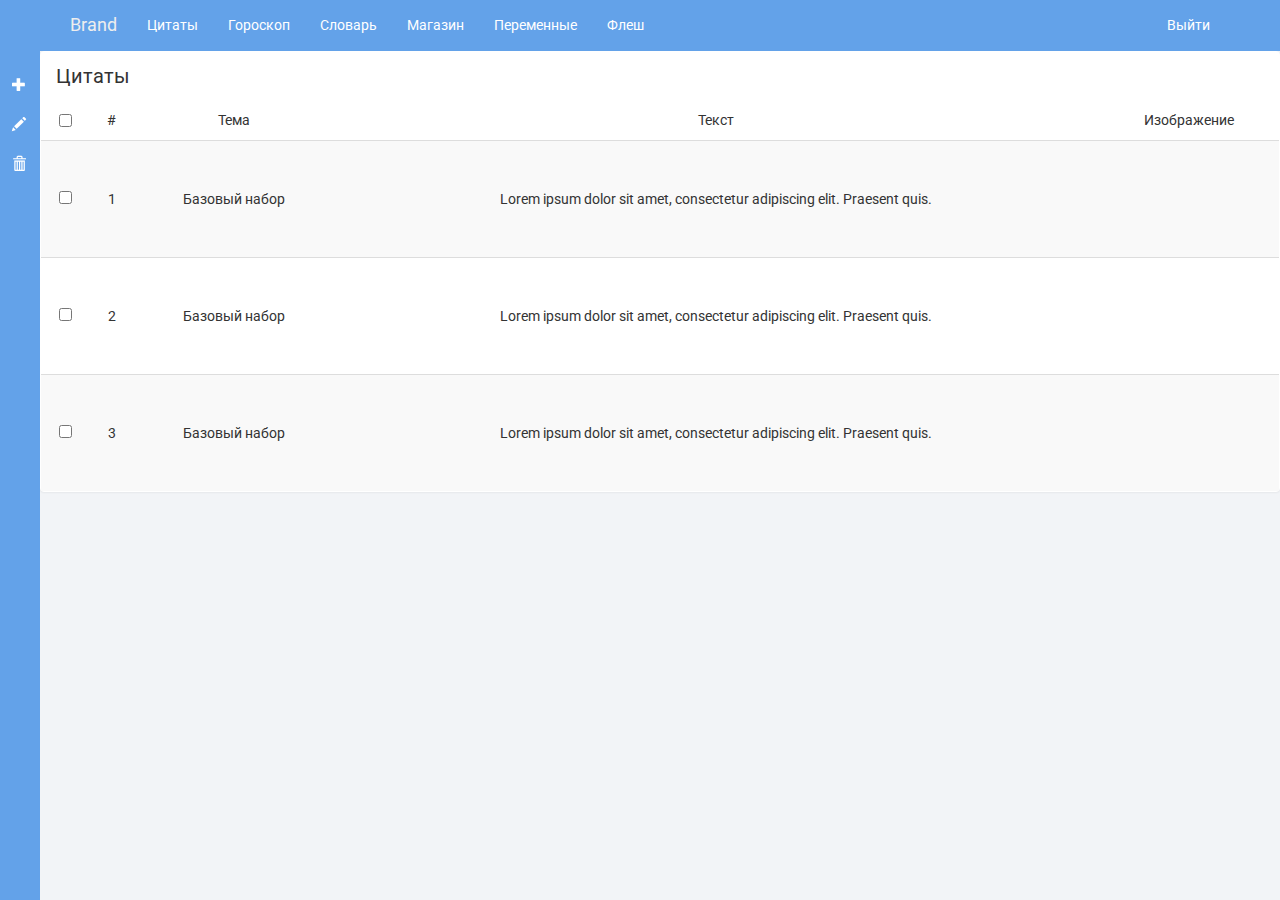
==== index.html @ ae29ab22 "Initial commit" ====
<!DOCTYPE html>
<head>
	<meta charset="UTF-8">
	<title>Административная панель</title>
	<link rel="stylesheet" href="static/css/bootstrap.min.css">
	<link rel="stylesheet" href="static/css/bootstrap-theme.min.css">
	<link rel="stylesheet" href="static/css/main.css">
	<link rel="stylesheet" href="static/css/fileinput.min.css">
	<link href="https://fonts.googleapis.com/css?family=Roboto" rel="stylesheet">
	<link href="https://fonts.googleapis.com/css?family=Roboto:400i" rel="stylesheet">
	<script type="text/javascript" src="http://ajax.googleapis.com/ajax/libs/jquery/1.9.1/jquery.min.js"></script>
	<script src="static/js/bootstrap.min.js"></script>
	<script src="static/js/npm.js"></script>
	<script src="static/js/fileinput.min.js"></script>
	<script src="static/js/locales/ru.js"></script>
	<script src="static/js/main.js"></script>
	<script>
		$(document).ready(function(){
			$('[data-toggle="tooltip"]').tooltip({
				trigger : 'hover'
			});
			$(".file").fileinput({
				language: "ru",
				uploadUrl: "/file-upload-batch/2",
				allowedFileExtensions: ["jpg", "png", "gif"],
				showCaption: false
			});
		});
	</script>
</head>
<nav class="navbar navbar-custom navbar-fixed-top">
	<div class="container">
		<div class="navbar-header">
			<button type="button" class="navbar-toggle collapsed" data-toggle="collapse" data-target="#bs-example-navbar-collapse-1" aria-expanded="false">
				<span class="sr-only">Toggle navigation</span>
				<span class="icon-bar"></span>
				<span class="icon-bar"></span>
				<span class="icon-bar"></span>
			</button>
			<a class="navbar-brand" href="#">Brand</a>
		</div>
		<ul class="nav navbar-nav">
			<li><a href="#">Цитаты</a></li>
			<li><a href="#">Гороскоп</a></li>
			<li><a href="#">Словарь</a></li>
			<li><a href="#">Магазин</a></li>
			<li><a href="#">Переменные</a></li>
			<li><a href="#">Флеш</a></li>
		</ul>
		<ul class="nav navbar-nav navbar-right">
			<li><a href="#">Выйти</a></li>
		</ul>
	</div>
</nav>
<body>
<div class="sidebar">
	<ul class="sidebar-nav">
		<li class="sidebar-brand">Toolbar</li>
		<li>
            <a onclick="open_add()" data-toggle="tooltip" data-placement="right" title="Добавить"><span class="glyphicon glyphicon-plus" aria-hidden="true"></span></a>
            <div id="add-controls" class="controls-group" hidden>
                <a class="sidebar-control accept" onclick="close_add()"><span class="glyphicon glyphicon-ok" aria-hidden="true"></span></a>
                <a class="sidebar-control decline" onclick="close_add()"><span class="glyphicon glyphicon-remove" aria-hidden="true"></span></a>
            </div>
        </li>
		<li>
            <a onclick="open_change()" data-toggle="tooltip" data-placement="right" title="Редактировать"><span class="glyphicon glyphicon-pencil" aria-hidden="true"></span></a>
            <div id="change-controls" class="controls-group" hidden>
                <a class="sidebar-control accept" onclick="accept_change()"><span class="glyphicon glyphicon-ok" aria-hidden="true"></span></a>
                <a class="sidebar-control decline" onclick="hide_all()"><span class="glyphicon glyphicon-remove" aria-hidden="true"></span></a>
            </div>
        </li>
		<li>
            <a onclick="open_remove()" data-toggle="tooltip" data-placement="right" title="Удалить"><span class="glyphicon glyphicon-trash" aria-hidden="true"></span></a>
            <div id="remove-controls" class="controls-group" hidden>
                <a class="sidebar-control accept" onclick="close_remove()"><span class="glyphicon glyphicon-ok" aria-hidden="true"></span></a>
                <a class="sidebar-control decline" onclick="close_remove()"><span class="glyphicon glyphicon-remove" aria-hidden="true"></span></a>
            </div>
        </li>
	</ul>
</div>
<div class="container body-container">
	<div class="row page-body">
		<div class="panel panel-custom">
			<div class="panel-heading">Цитаты</div>
			<table class="table table-striped">
				<thead>
                    <tr>
                        <td><input type="checkbox" onchange="trigger_checks(this)"></td>
                        <td>#</td>
                        <td>Тема</td>
                        <td>Текст</td>
                        <td>Изображение</td>
                    </tr>
				</thead>
				<tbody>
                    <tr>
                        <td><input type="checkbox" value="1"></td>
                        <td>1</td>
                        <td>Базовый набор</td>
                        <td>Lorem ipsum dolor sit amet, consectetur adipiscing elit. Praesent quis.</td>
                        <td><img src="https://dummyimage.com/160x100/000/fff.jpg" width="160" alt=""></td>
                    </tr>
                    <tr>
                        <td><input type="checkbox" value="2"></td>
                        <td>2</td>
                        <td>Базовый набор</td>
                        <td>Lorem ipsum dolor sit amet, consectetur adipiscing elit. Praesent quis.</td>
                        <td><img src="https://dummyimage.com/160x100/000/fff.jpg" width="160" alt=""></td>
                    </tr>
                    <tr>
                        <td><input type="checkbox" value="3"></td>
                        <td>3</td>
                        <td>Базовый набор</td>
                        <td>Lorem ipsum dolor sit amet, consectetur adipiscing elit. Praesent quis.</td>
                        <td><img src="https://dummyimage.com/160x100/000/fff.jpg" width="160" alt=""></td>
                    </tr>
                    <tr id="table-form" class="table-form" hidden>
                        <td></td>
                        <td></td>
                        <form>
                            <td>
                                <select class="form-control" id="add-topic">
                                    <option value="" disabled selected hidden>Набор</option>
                                    <option>1</option>
                                    <option>2</option>
                                    <option>3</option>
                                    <option>4</option>
                                </select>
                            </td>
                            <td><input id="add-text" class="form-control"></td>
                            <td>
                                <label class="btn btn-default btn-file">
                                    Обзор... <input type="file" onchange="$('#upload-file-info').html(this.files[0].name);">
                                </label>
                                <span class='label label-info' id="upload-file-info"></span>
                            </td>
                        </form>
                    </tr>
				</tbody>
			</table>
		</div>
	</div>
</div>

<div class="modal fade" tabindex="-1" role="dialog" id="Add">
	<div class="modal-dialog" role="document">
		<div class="modal-content">
			<div class="modal-header">
				<button type="button" class="close" data-dismiss="modal" aria-label="Close"><span aria-hidden="true">&times;</span></button>
				<h4 class="modal-title">Добавление цитаты</h4>
			</div>
			<div class="modal-body">
				<form>
					<div class="form-group">
						<label for="quote-text" class="control-label">Текст цитаты</label>
						<textarea class="form-control" id="quote-text"></textarea>
					</div>
					<div class="form-group">
						<label for="sel1">Пакет:</label>
						<select class="form-control" id="sel1">
							<option>1</option>
							<option>2</option>
							<option>3</option>
							<option>4</option>
						</select>
					</div>
					<div class="form-group">
						<label class="control-label">Изображение</label>
						<input id="file" type="file" class="file" data-show-preview="false">
					</div>
				</form>
			</div>
			<div class="modal-footer">
				<button type="button" class="btn btn-default" data-dismiss="modal">Закрыть</button>
				<button type="button" class="btn btn-primary">Отправить</button>
			</div>
		</div>
	</div>
</div>
<div class="modal fade" tabindex="-1" role="dialog" id="Change">
	<div class="modal-dialog modal-lg" role="document">
		<div class="modal-content">
			<div class="modal-header">
				<button type="button" class="close" data-dismiss="modal" aria-label="Close"><span aria-hidden="true">&times;</span></button>
				<h4 class="modal-title">Редактирование цитат</h4>
			</div>
			<div class="modal-body">
                <form class="form-inline">
                    <div class="form-group">
                        <select class="form-control" id="upgrade-topic">
                            <option>1</option>
                            <option>2</option>
                            <option>3</option>
                            <option>4</option>
                        </select>
                    </div>
                    <div class="form-group">
                        <textarea class="form-control" id="upgrade-quote-text"></textarea>
                    </div>
                    <div class="form-group">
                        <input id="upgrade-file" type="file" class="file form-control" data-show-preview="false">
                    </div>
                </form>
			</div>
			<div class="modal-footer">
				<button type="button" class="btn btn-default" data-dismiss="modal">Закрыть</button>
				<button type="button" class="btn btn-primary">Отправить</button>
			</div>
		</div>
	</div>
</div>
<div class="modal fade" tabindex="-1" role="dialog" id="Remove">
	<div class="modal-dialog" role="document">
		<div class="modal-content">
			<div class="modal-header">
				<button type="button" class="close" data-dismiss="modal" aria-label="Close"><span aria-hidden="true">&times;</span></button>
				<h4 class="modal-title">Добавление цитаты</h4>
			</div>
			<div class="modal-body">
				<form>
					<div class="form-group">
						<label for="recipient-name" class="control-label">Recipient:</label>
						<input type="text" class="form-control" id="recipient-name">
					</div>
					<div class="form-group">
						<label for="message-text" class="control-label">Message:</label>
						<textarea class="form-control" id="message-text"></textarea>
					</div>
				</form>
			</div>
			<div class="modal-footer">
				<button type="button" class="btn btn-default" data-dismiss="modal">Закрыть</button>
				<button type="button" class="btn btn-primary">Отправить</button>
			</div>
		</div>
	</div>
</div>

<div class="row">
	<div class="col-md-12">
		<div class="page-block table">
			<div class="col-md-12" hidden>
				<form class="form-inline" action="" method=POST>
					<div class="form-group">
						<label class="formlabel" for="language">Язык</label>
						<input type="text" class="input-s" id="language" name="name" placeholder="Язык">
					</div>
					<div class="form-group">
						<label class="formlabel" for="short_name">Сокращение</label>
						<input type="text" class="input-s" id="short_name" name="short_name" placeholder="Сокращение">
					</div>
					<div class="form-group">
						<button type="submit" class="btn form-btn">Добавить</button>
					</div>
				</form>
			</div>
			<div class="row">
				<div class="col-md-12">

				</div>
			</div>
		</div>
	</div>
</div>
</body>
---- static/css/main.css ----
/* Elements */
body {
  background-color: #F2F4F7;
  font-family: 'Roboto', sans-serif;
  margin: 0; }

textarea {
   resize: none;
}


/* My Classes */
.page-body {
  padding-top: 51px;}

.body-container {
    padding-left: 40px;
    width: auto;
    padding-right: 0px;
}

.selected {
    border-left: 2px solid green;
    border-right: 2px solid green;
}

/* Sidebar*/
.sidebar {
  position: absolute;
    background-color: #63a2e9;
    top: 0;
    width: 40px;
    height: 100%;
    margin: 0;
    padding: 0;
    position: fixed;
    list-style: none; }

.sidebar-nav {
    position: absolute;
    top: 0;
    width: 40px;
    margin: 0;
    padding: 0;
    list-style: none;
}

.sidebar-nav li {
    text-indent: 6px;
    line-height: 40px;
}

.sidebar-nav li a {
    display: block;
    text-decoration: none;
    color: #fff;
}

.sidebar-nav li a:hover {
    text-decoration: none;
    color: #fff;
    background: #3b6ea9;
}

.sidebar-nav li a:active,
.sidebar-nav li a:focus {
    text-decoration: none;
}

.sidebar-nav > .sidebar-brand {
    height: 65px;
    font-size: 18px;
    line-height: 60px;
}

.sidebar-nav > .sidebar-brand a {
    color: #999999;
}

.sidebar-nav > .sidebar-brand a:hover {
    color: #63a2e9;
    background: none;
}

.sidebar-control {
    position: absolute;
    margin-left: 0px;
    margin-top: -40px;
    height: 40px;
    width: 40px;
}

.sidebar-nav li > .controls-group > .accept:hover {
    background: rgba(76, 175, 80, 0.61);
}

.sidebar-nav li > .controls-group > .decline:hover {
    background: #b73228;
}

.accept {
    margin-left: 40px;
    background-color: rgba(76, 175, 80, 0.41);
}

.decline {
    background-color: #f44336;
}

/* Override Bootstrap */
.row{
    margin: 0px;
}
/* Custom Panel */
.panel-custom {
    border-color: #fff;
}

.panel-custom > .panel-heading {
    background-image: none;
    background-color: #fff;
    font-size: 20px;
}

.panel-custom table tbody td{
    text-align: center;
    min-height: 100px;
    line-height: 100px;
    min-width: 0px;
}

.panel-custom table tbody > .table-form td{
    min-height: 0px;
    line-height: 0px;
    min-width: 0px;
}

.panel-custom table thead td{
    text-align: center;
}

/* Custom navbar*/
.nav > li > a:focus, .nav > li > a:hover {
    background-color: #3b6ea9;
}
.navbar-custom {
    background-color: #63a2e9;
    color: #fff;
    border-radius: 0;
}

.navbar-brand, .navbar-nav>li > a {
    text-shadow: none;
}

.navbar-custom .navbar-nav > li > a {
    color: #fff;
}

.navbar-custom > .navbar-nav > li:hover{
    background-color: #63a2e9;
}

.navbar-custom .navbar-brand {
    color: #eeeeee;
}
---- static/css/fileinput.min.css ----
/*!
 * bootstrap-fileinput v4.3.6
 * http://plugins.krajee.com/file-input
 *
 * Author: Kartik Visweswaran
 * Copyright: 2014 - 2016, Kartik Visweswaran, Krajee.com
 *
 * Licensed under the BSD 3-Clause
 * https://github.com/kartik-v/bootstrap-fileinput/blob/master/LICENSE.md
 */.file-loading{top:0;right:0;width:25px;height:25px;font-size:999px;text-align:right;color:#fff;background:transparent url('../img/loading.gif') top left no-repeat;border:0}.file-object{margin:0 0 -5px 0;padding:0}.btn-file{position:relative;overflow:hidden}.btn-file input[type=file]{position:absolute;top:0;right:0;min-width:100%;min-height:100%;text-align:right;opacity:0;background:none repeat scroll 0 0 transparent;cursor:inherit;display:block}.file-caption-name{display:inline-block;overflow:hidden;height:20px;word-break:break-all}.input-group-lg .file-caption-name{height:25px}.file-zoom-dialog{text-align:left}.file-error-message{color:#a94442;background-color:#f2dede;margin:5px;border:1px solid #ebccd1;border-radius:4px;padding:15px}.file-error-message pre,.file-error-message ul{margin:0;text-align:left}.file-error-message pre{margin:5px 0}.file-caption-disabled{background-color:#eee;cursor:not-allowed;opacity:1}.file-preview{border-radius:5px;border:1px solid #ddd;padding:5px;width:100%;margin-bottom:5px}.file-preview-frame{position:relative;display:table;margin:8px;height:160px;border:1px solid #ddd;box-shadow:1px 1px 5px 0 #a2958a;padding:6px;float:left;text-align:center;vertical-align:middle}.file-preview-frame:not(.file-preview-error):hover{box-shadow:3px 3px 5px 0 #333}.file-preview-image{vertical-align:middle;image-orientation:from-image}.file-preview-text{display:block;color:#428bca;border:1px solid #ddd;font-family:Menlo,Monaco,Consolas,"Courier New",monospace;outline:0;padding:8px;resize:none}.file-preview-html{border:1px solid #ddd;padding:8px;overflow:auto}.file-zoom-dialog .file-preview-text{font-size:1.2em}.file-preview-other{left:0;top:0;right:0;bottom:0;margin:auto;text-align:center;vertical-align:middle;padding:10px}.file-preview-other:hover{opacity:.8}.file-actions,.file-other-error{text-align:left}.file-other-icon{font-size:4.8em}.file-zoom-dialog .file-other-icon{font-size:8em;font-size:55vmin}.file-input-new .file-preview,.file-input-new .close,.file-input-new .glyphicon-file,.file-input-new .fileinput-remove-button,.file-input-new .fileinput-upload-button,.file-input-ajax-new .fileinput-remove-button,.file-input-ajax-new .fileinput-upload-button{display:none}.file-caption-main{width:100%}.file-input-ajax-new .no-browse .input-group-btn,.file-input-new .no-browse .input-group-btn{display:none}.file-input-ajax-new .no-browse .form-control,.file-input-new .no-browse .form-control{border-top-right-radius:4px;border-bottom-right-radius:4px}.file-thumb-loading{background:transparent url('../img/loading.gif') no-repeat scroll center center content-box!important}.file-actions{margin-top:15px}.file-footer-buttons{float:right}.file-upload-indicator{display:inline;cursor:default;opacity:.8;width:60%}.file-upload-indicator:hover{font-weight:bold;opacity:1}.file-footer-caption{display:block;white-space:nowrap;overflow:hidden;text-overflow:ellipsis;width:160px;text-align:center;padding-top:4px;font-size:11px;color:#777;margin:5px auto}.file-preview-error{opacity:.65;box-shadow:none}.file-preview-frame:not(.file-preview-error) .file-footer-caption:hover{color:#000}.file-drop-zone{border:1px dashed #aaa;border-radius:4px;height:100%;text-align:center;vertical-align:middle;margin:12px 15px 12px 12px;padding:5px}.file-drop-zone-title{color:#aaa;font-size:1.6em;padding:85px 10px;cursor:default}.file-preview .clickable,.clickable .file-drop-zone-title{cursor:pointer}.file-drop-zone.clickable:hover{border:2px dashed #999}.file-drop-zone.clickable:focus{border:2px solid #5acde2}.file-drop-zone .file-preview-thumbnails{cursor:default}.file-highlighted{border:2px dashed #999!important;background-color:#f0f0f0}.file-uploading{background:url('../img/loading-sm.gif') no-repeat center bottom 10px;opacity:.65}.file-thumb-progress{height:10px}.file-thumb-progress .progress,.file-thumb-progress .progress-bar{height:10px;font-size:9px;line-height:10px}.file-thumbnail-footer{position:relative}.file-thumb-progress{position:absolute;top:35px;left:0;right:0}.file-zoom-fullscreen.modal{position:fixed;top:0;right:0;bottom:0;left:0}.file-zoom-fullscreen .modal-dialog{position:fixed;margin:0;width:100%;height:100%;padding:0}.file-zoom-fullscreen .modal-content{border-radius:0;box-shadow:none}.file-zoom-fullscreen .modal-body{overflow-y:auto}.file-zoom-dialog .modal-body{position:relative!important}.file-zoom-dialog .btn-navigate{position:absolute;padding:0;margin:0;background:transparent;text-decoration:none;outline:0;opacity:.7;top:45%;font-size:4em;color:#1c94c4}.file-zoom-dialog .floating-buttons{position:absolute;top:5px;right:10px}.floating-buttons,.floating-buttons .btn{z-index:3000}.file-zoom-dialog .kv-zoom-actions .btn,.floating-buttons .btn{margin-left:3px}.file-zoom-dialog .btn-navigate:not([disabled]):hover,.file-zoom-dialog .btn-navigate:not([disabled]):focus{outline:0;box-shadow:none;opacity:.5}.file-zoom-dialog .btn-navigate[disabled]{opacity:.3}.file-zoom-dialog .btn-prev{left:1px}.file-zoom-dialog .btn-next{right:1px}.file-drag-handle{display:inline;margin-right:2px;font-size:16px;cursor:move;cursor:-webkit-grabbing}.file-drag-handle:hover{opacity:.7}.file-zoom-content{height:480px;text-align:center}.file-preview-initial.sortable-chosen{background-color:#d9edf7}.file-preview-frame.sortable-ghost{background-color:#eee}.btn-file ::-ms-browse{width:100%;height:100%}
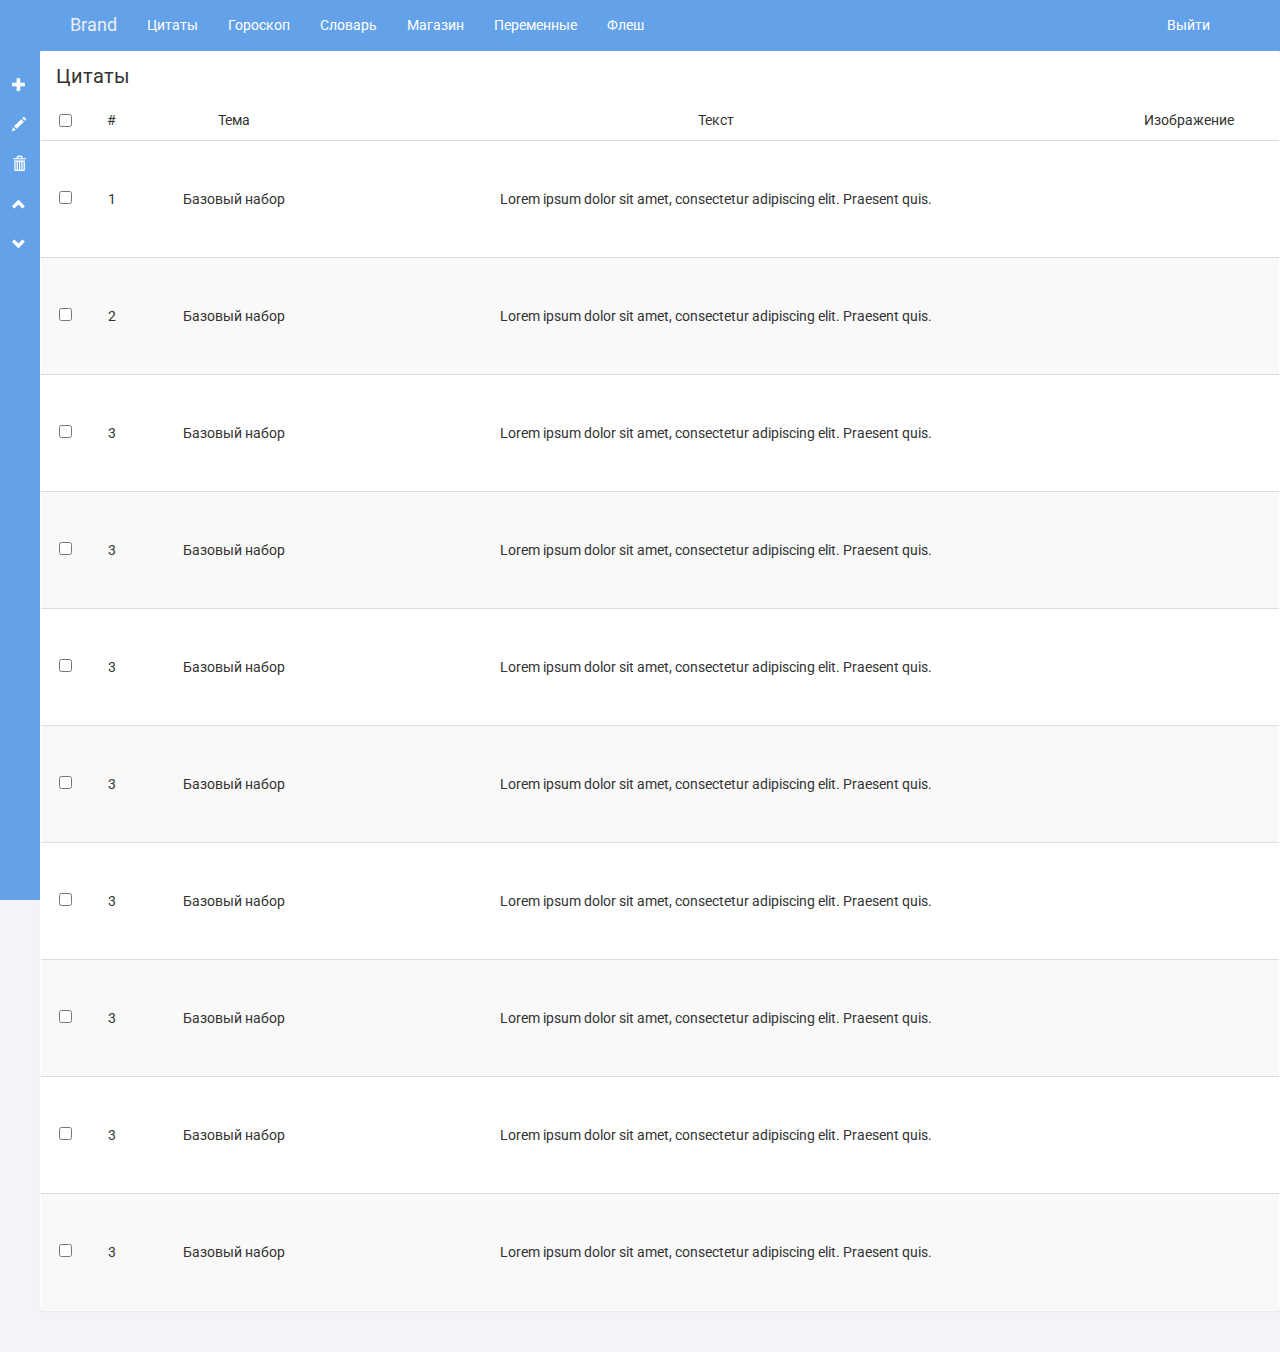
==== commit 6ea63a33: "123" ====
--- a/index.html
+++ b/index.html
@@ -1,20 +1,20 @@
 <!DOCTYPE html>
 <head>
-	<meta charset="UTF-8">
-	<title>Административная панель</title>
-	<link rel="stylesheet" href="static/css/bootstrap.min.css">
-	<link rel="stylesheet" href="static/css/bootstrap-theme.min.css">
-	<link rel="stylesheet" href="static/css/main.css">
-	<link rel="stylesheet" href="static/css/fileinput.min.css">
-	<link href="https://fonts.googleapis.com/css?family=Roboto" rel="stylesheet">
-	<link href="https://fonts.googleapis.com/css?family=Roboto:400i" rel="stylesheet">
-	<script type="text/javascript" src="http://ajax.googleapis.com/ajax/libs/jquery/1.9.1/jquery.min.js"></script>
-	<script src="static/js/bootstrap.min.js"></script>
-	<script src="static/js/npm.js"></script>
-	<script src="static/js/fileinput.min.js"></script>
-	<script src="static/js/locales/ru.js"></script>
-	<script src="static/js/main.js"></script>
-	<script>
+  <meta charset="UTF-8">
+  <title>Административная панель</title>
+  <link rel="stylesheet" href="static/css/bootstrap.min.css">
+  <link rel="stylesheet" href="static/css/bootstrap-theme.min.css">
+  <link rel="stylesheet" href="static/css/main.css">
+  <link rel="stylesheet" href="static/css/fileinput.min.css">
+  <link href="https://fonts.googleapis.com/css?family=Roboto" rel="stylesheet">
+  <link href="https://fonts.googleapis.com/css?family=Roboto:400i" rel="stylesheet">
+  <script type="text/javascript" src="http://ajax.googleapis.com/ajax/libs/jquery/1.9.1/jquery.min.js"></script>
+  <script src="static/js/bootstrap.min.js"></script>
+  <script src="static/js/npm.js"></script>
+  <script src="static/js/fileinput.min.js"></script>
+  <script src="static/js/locales/ru.js"></script>
+  <script src="static/js/main.js"></script>
+  <script>
 		$(document).ready(function(){
 			$('[data-toggle="tooltip"]').tooltip({
 				trigger : 'hover'
@@ -29,238 +29,199 @@
 	</script>
 </head>
 <nav class="navbar navbar-custom navbar-fixed-top">
-	<div class="container">
-		<div class="navbar-header">
-			<button type="button" class="navbar-toggle collapsed" data-toggle="collapse" data-target="#bs-example-navbar-collapse-1" aria-expanded="false">
-				<span class="sr-only">Toggle navigation</span>
-				<span class="icon-bar"></span>
-				<span class="icon-bar"></span>
-				<span class="icon-bar"></span>
-			</button>
-			<a class="navbar-brand" href="#">Brand</a>
-		</div>
-		<ul class="nav navbar-nav">
-			<li><a href="#">Цитаты</a></li>
-			<li><a href="#">Гороскоп</a></li>
-			<li><a href="#">Словарь</a></li>
-			<li><a href="#">Магазин</a></li>
-			<li><a href="#">Переменные</a></li>
-			<li><a href="#">Флеш</a></li>
-		</ul>
-		<ul class="nav navbar-nav navbar-right">
-			<li><a href="#">Выйти</a></li>
-		</ul>
-	</div>
+  <div class="container">
+    <div class="navbar-header">
+      <button type="button" class="navbar-toggle collapsed" data-toggle="collapse" data-target="#bs-example-navbar-collapse-1" aria-expanded="false">
+        <span class="sr-only">Toggle navigation</span>
+        <span class="icon-bar"></span>
+        <span class="icon-bar"></span>
+        <span class="icon-bar"></span>
+      </button>
+      <a class="navbar-brand" href="#">Brand</a>
+    </div>
+    <ul class="nav navbar-nav">
+      <li><a href="#">Цитаты</a></li>
+      <li><a href="#">Гороскоп</a></li>
+      <li><a href="#">Словарь</a></li>
+      <li><a href="#">Магазин</a></li>
+      <li><a href="#">Переменные</a></li>
+      <li><a href="#">Флеш</a></li>
+    </ul>
+    <ul class="nav navbar-nav navbar-right">
+      <li><a href="#">Выйти</a></li>
+    </ul>
+  </div>
 </nav>
 <body>
 <div class="sidebar">
-	<ul class="sidebar-nav">
-		<li class="sidebar-brand">Toolbar</li>
-		<li>
-            <a onclick="open_add()" data-toggle="tooltip" data-placement="right" title="Добавить"><span class="glyphicon glyphicon-plus" aria-hidden="true"></span></a>
-            <div id="add-controls" class="controls-group" hidden>
-                <a class="sidebar-control accept" onclick="close_add()"><span class="glyphicon glyphicon-ok" aria-hidden="true"></span></a>
-                <a class="sidebar-control decline" onclick="close_add()"><span class="glyphicon glyphicon-remove" aria-hidden="true"></span></a>
-            </div>
-        </li>
-		<li>
-            <a onclick="open_change()" data-toggle="tooltip" data-placement="right" title="Редактировать"><span class="glyphicon glyphicon-pencil" aria-hidden="true"></span></a>
-            <div id="change-controls" class="controls-group" hidden>
-                <a class="sidebar-control accept" onclick="accept_change()"><span class="glyphicon glyphicon-ok" aria-hidden="true"></span></a>
-                <a class="sidebar-control decline" onclick="hide_all()"><span class="glyphicon glyphicon-remove" aria-hidden="true"></span></a>
-            </div>
-        </li>
-		<li>
-            <a onclick="open_remove()" data-toggle="tooltip" data-placement="right" title="Удалить"><span class="glyphicon glyphicon-trash" aria-hidden="true"></span></a>
-            <div id="remove-controls" class="controls-group" hidden>
-                <a class="sidebar-control accept" onclick="close_remove()"><span class="glyphicon glyphicon-ok" aria-hidden="true"></span></a>
-                <a class="sidebar-control decline" onclick="close_remove()"><span class="glyphicon glyphicon-remove" aria-hidden="true"></span></a>
-            </div>
-        </li>
-	</ul>
+  <ul class="sidebar-nav">
+    <li class="sidebar-brand">Toolbar</li>
+    <li>
+      <a onclick="open_add()" data-toggle="tooltip" data-placement="right" title="Добавить"><span class="glyphicon glyphicon-plus" aria-hidden="true"></span></a>
+      <div id="add-controls" class="controls-group" hidden>
+        <a class="sidebar-control accept" onclick="close_add()"><span class="glyphicon glyphicon-ok" aria-hidden="true"></span></a>
+        <a class="sidebar-control decline" onclick="close_add()"><span class="glyphicon glyphicon-remove" aria-hidden="true"></span></a>
+      </div>
+    </li>
+    <li>
+      <a onclick="open_change()" data-toggle="tooltip" data-placement="right" title="Редактировать"><span class="glyphicon glyphicon-pencil" aria-hidden="true"></span></a>
+      <div id="change-controls" class="controls-group" hidden>
+        <a class="sidebar-control accept" onclick="accept_change()"><span class="glyphicon glyphicon-ok" aria-hidden="true"></span></a>
+        <a class="sidebar-control decline" onclick="decline_change()"><span class="glyphicon glyphicon-remove" aria-hidden="true"></span></a>
+      </div>
+    </li>
+    <li>
+      <a onclick="open_remove()" data-toggle="tooltip" data-placement="right" title="Удалить"><span class="glyphicon glyphicon-trash" aria-hidden="true"></span></a>
+      <div id="remove-controls" class="controls-group" hidden>
+        <a class="sidebar-control accept" onclick="close_remove()"><span class="glyphicon glyphicon-ok" aria-hidden="true"></span></a>
+        <a class="sidebar-control decline" onclick="close_remove()"><span class="glyphicon glyphicon-remove" aria-hidden="true"></span></a>
+      </div>
+    </li>
+    <li>
+      <a onclick="scroll_top()" data-toggle="tooltip" data-placement="right" title="Вверх"><span class="glyphicon glyphicon-chevron-up" aria-hidden="true"></span></a>
+    </li>
+    <li>
+      <a onclick="scroll_bottom()" data-toggle="tooltip" data-placement="right" title="Вниз"><span class="glyphicon glyphicon-chevron-down" aria-hidden="true"></span></a>
+    </li>
+  </ul>
 </div>
 <div class="container body-container">
-	<div class="row page-body">
-		<div class="panel panel-custom">
-			<div class="panel-heading">Цитаты</div>
-			<table class="table table-striped">
-				<thead>
-                    <tr>
-                        <td><input type="checkbox" onchange="trigger_checks(this)"></td>
-                        <td>#</td>
-                        <td>Тема</td>
-                        <td>Текст</td>
-                        <td>Изображение</td>
-                    </tr>
-				</thead>
-				<tbody>
-                    <tr>
-                        <td><input type="checkbox" value="1"></td>
-                        <td>1</td>
-                        <td>Базовый набор</td>
-                        <td>Lorem ipsum dolor sit amet, consectetur adipiscing elit. Praesent quis.</td>
-                        <td><img src="https://dummyimage.com/160x100/000/fff.jpg" width="160" alt=""></td>
-                    </tr>
-                    <tr>
-                        <td><input type="checkbox" value="2"></td>
-                        <td>2</td>
-                        <td>Базовый набор</td>
-                        <td>Lorem ipsum dolor sit amet, consectetur adipiscing elit. Praesent quis.</td>
-                        <td><img src="https://dummyimage.com/160x100/000/fff.jpg" width="160" alt=""></td>
-                    </tr>
-                    <tr>
-                        <td><input type="checkbox" value="3"></td>
-                        <td>3</td>
-                        <td>Базовый набор</td>
-                        <td>Lorem ipsum dolor sit amet, consectetur adipiscing elit. Praesent quis.</td>
-                        <td><img src="https://dummyimage.com/160x100/000/fff.jpg" width="160" alt=""></td>
-                    </tr>
-                    <tr id="table-form" class="table-form" hidden>
-                        <td></td>
-                        <td></td>
-                        <form>
-                            <td>
-                                <select class="form-control" id="add-topic">
-                                    <option value="" disabled selected hidden>Набор</option>
-                                    <option>1</option>
-                                    <option>2</option>
-                                    <option>3</option>
-                                    <option>4</option>
-                                </select>
-                            </td>
-                            <td><input id="add-text" class="form-control"></td>
-                            <td>
-                                <label class="btn btn-default btn-file">
-                                    Обзор... <input type="file" onchange="$('#upload-file-info').html(this.files[0].name);">
-                                </label>
-                                <span class='label label-info' id="upload-file-info"></span>
-                            </td>
-                        </form>
-                    </tr>
-				</tbody>
-			</table>
-		</div>
-	</div>
-</div>
-
-<div class="modal fade" tabindex="-1" role="dialog" id="Add">
-	<div class="modal-dialog" role="document">
-		<div class="modal-content">
-			<div class="modal-header">
-				<button type="button" class="close" data-dismiss="modal" aria-label="Close"><span aria-hidden="true">&times;</span></button>
-				<h4 class="modal-title">Добавление цитаты</h4>
-			</div>
-			<div class="modal-body">
-				<form>
-					<div class="form-group">
-						<label for="quote-text" class="control-label">Текст цитаты</label>
-						<textarea class="form-control" id="quote-text"></textarea>
-					</div>
-					<div class="form-group">
-						<label for="sel1">Пакет:</label>
-						<select class="form-control" id="sel1">
-							<option>1</option>
-							<option>2</option>
-							<option>3</option>
-							<option>4</option>
-						</select>
-					</div>
-					<div class="form-group">
-						<label class="control-label">Изображение</label>
-						<input id="file" type="file" class="file" data-show-preview="false">
-					</div>
-				</form>
-			</div>
-			<div class="modal-footer">
-				<button type="button" class="btn btn-default" data-dismiss="modal">Закрыть</button>
-				<button type="button" class="btn btn-primary">Отправить</button>
-			</div>
-		</div>
-	</div>
-</div>
-<div class="modal fade" tabindex="-1" role="dialog" id="Change">
-	<div class="modal-dialog modal-lg" role="document">
-		<div class="modal-content">
-			<div class="modal-header">
-				<button type="button" class="close" data-dismiss="modal" aria-label="Close"><span aria-hidden="true">&times;</span></button>
-				<h4 class="modal-title">Редактирование цитат</h4>
-			</div>
-			<div class="modal-body">
-                <form class="form-inline">
-                    <div class="form-group">
-                        <select class="form-control" id="upgrade-topic">
-                            <option>1</option>
-                            <option>2</option>
-                            <option>3</option>
-                            <option>4</option>
-                        </select>
-                    </div>
-                    <div class="form-group">
-                        <textarea class="form-control" id="upgrade-quote-text"></textarea>
-                    </div>
-                    <div class="form-group">
-                        <input id="upgrade-file" type="file" class="file form-control" data-show-preview="false">
-                    </div>
-                </form>
-			</div>
-			<div class="modal-footer">
-				<button type="button" class="btn btn-default" data-dismiss="modal">Закрыть</button>
-				<button type="button" class="btn btn-primary">Отправить</button>
-			</div>
-		</div>
-	</div>
-</div>
-<div class="modal fade" tabindex="-1" role="dialog" id="Remove">
-	<div class="modal-dialog" role="document">
-		<div class="modal-content">
-			<div class="modal-header">
-				<button type="button" class="close" data-dismiss="modal" aria-label="Close"><span aria-hidden="true">&times;</span></button>
-				<h4 class="modal-title">Добавление цитаты</h4>
-			</div>
-			<div class="modal-body">
-				<form>
-					<div class="form-group">
-						<label for="recipient-name" class="control-label">Recipient:</label>
-						<input type="text" class="form-control" id="recipient-name">
-					</div>
-					<div class="form-group">
-						<label for="message-text" class="control-label">Message:</label>
-						<textarea class="form-control" id="message-text"></textarea>
-					</div>
-				</form>
-			</div>
-			<div class="modal-footer">
-				<button type="button" class="btn btn-default" data-dismiss="modal">Закрыть</button>
-				<button type="button" class="btn btn-primary">Отправить</button>
-			</div>
-		</div>
-	</div>
+  <div class="row page-body">
+    <div class="panel panel-custom">
+      <div class="panel-heading">Цитаты</div>
+      <table class="table table-striped">
+        <thead>
+        <tr>
+          <td><input type="checkbox" onchange="trigger_checks(this)"></td>
+          <td>#</td>
+          <td>Тема</td>
+          <td>Текст</td>
+          <td>Изображение</td>
+        </tr>
+        </thead>
+        <tbody>
+        <tr id="table-form" class="table-form" hidden>
+          <td></td>
+          <td id="id"></td>
+          <form>
+            <td>
+              <select class="form-control" id="add-topic">
+                <option value="" disabled selected hidden>Набор</option>
+                <option value="1">Базовый набор</option>
+                <option value="2">2</option>
+                <option value="3">3</option>
+                <option value="4">4</option>
+              </select>
+            </td>
+            <td><input id="add-text" class="form-control"></td>
+            <td>
+              <label class="btn btn-default btn-file">
+                Обзор... <input type="file" onchange="$('#upload-file-info').html(this.files[0].name);">
+              </label>
+              <span class='label label-info' id="upload-file-info"></span>
+            </td>
+          </form>
+        </tr>
+        <tr>
+          <td><input type="checkbox" value="1"></td>
+          <td>1</td>
+          <td>Базовый набор</td>
+          <td>Lorem ipsum dolor sit amet, consectetur adipiscing elit. Praesent quis.</td>
+          <td><img src="https://dummyimage.com/160x100/000/fff.jpg" width="160" alt=""></td>
+        </tr>
+        <tr>
+          <td><input type="checkbox" value="2"></td>
+          <td>2</td>
+          <td>Базовый набор</td>
+          <td>Lorem ipsum dolor sit amet, consectetur adipiscing elit. Praesent quis.</td>
+          <td><img src="https://dummyimage.com/160x100/000/fff.jpg" width="160" alt=""></td>
+        </tr>
+        <tr>
+          <td><input type="checkbox" value="3"></td>
+          <td>3</td>
+          <td>Базовый набор</td>
+          <td>Lorem ipsum dolor sit amet, consectetur adipiscing elit. Praesent quis.</td>
+          <td><img src="https://dummyimage.com/160x100/000/fff.jpg" width="160" alt=""></td>
+        </tr>
+        <tr>
+          <td><input type="checkbox" value="3"></td>
+          <td>3</td>
+          <td>Базовый набор</td>
+          <td>Lorem ipsum dolor sit amet, consectetur adipiscing elit. Praesent quis.</td>
+          <td><img src="https://dummyimage.com/160x100/000/fff.jpg" width="160" alt=""></td>
+        </tr>
+        <tr>
+          <td><input type="checkbox" value="3"></td>
+          <td>3</td>
+          <td>Базовый набор</td>
+          <td>Lorem ipsum dolor sit amet, consectetur adipiscing elit. Praesent quis.</td>
+          <td><img src="https://dummyimage.com/160x100/000/fff.jpg" width="160" alt=""></td>
+        </tr>
+        <tr>
+          <td><input type="checkbox" value="3"></td>
+          <td>3</td>
+          <td>Базовый набор</td>
+          <td>Lorem ipsum dolor sit amet, consectetur adipiscing elit. Praesent quis.</td>
+          <td><img src="https://dummyimage.com/160x100/000/fff.jpg" width="160" alt=""></td>
+        </tr>
+        <tr>
+          <td><input type="checkbox" value="3"></td>
+          <td>3</td>
+          <td>Базовый набор</td>
+          <td>Lorem ipsum dolor sit amet, consectetur adipiscing elit. Praesent quis.</td>
+          <td><img src="https://dummyimage.com/160x100/000/fff.jpg" width="160" alt=""></td>
+        </tr>
+        <tr>
+          <td><input type="checkbox" value="3"></td>
+          <td>3</td>
+          <td>Базовый набор</td>
+          <td>Lorem ipsum dolor sit amet, consectetur adipiscing elit. Praesent quis.</td>
+          <td><img src="https://dummyimage.com/160x100/000/fff.jpg" width="160" alt=""></td>
+        </tr>
+        <tr>
+          <td><input type="checkbox" value="3"></td>
+          <td>3</td>
+          <td>Базовый набор</td>
+          <td>Lorem ipsum dolor sit amet, consectetur adipiscing elit. Praesent quis.</td>
+          <td><img src="https://dummyimage.com/160x100/000/fff.jpg" width="160" alt=""></td>
+        </tr>
+        <tr>
+          <td><input type="checkbox" value="3"></td>
+          <td>3</td>
+          <td>Базовый набор</td>
+          <td>Lorem ipsum dolor sit amet, consectetur adipiscing elit. Praesent quis.</td>
+          <td><img src="https://dummyimage.com/160x100/000/fff.jpg" width="160" alt=""></td>
+        </tr>
+        </tbody>
+      </table>
+    </div>
+  </div>
 </div>
 
 <div class="row">
-	<div class="col-md-12">
-		<div class="page-block table">
-			<div class="col-md-12" hidden>
-				<form class="form-inline" action="" method=POST>
-					<div class="form-group">
-						<label class="formlabel" for="language">Язык</label>
-						<input type="text" class="input-s" id="language" name="name" placeholder="Язык">
-					</div>
-					<div class="form-group">
-						<label class="formlabel" for="short_name">Сокращение</label>
-						<input type="text" class="input-s" id="short_name" name="short_name" placeholder="Сокращение">
-					</div>
-					<div class="form-group">
-						<button type="submit" class="btn form-btn">Добавить</button>
-					</div>
-				</form>
-			</div>
-			<div class="row">
-				<div class="col-md-12">
+  <div class="col-md-12">
+    <div class="page-block table">
+      <div class="col-md-12" hidden>
+        <form class="form-inline" action="" method=POST>
+          <div class="form-group">
+            <label class="formlabel" for="language">Язык</label>
+            <input type="text" class="input-s" id="language" name="name" placeholder="Язык">
+          </div>
+          <div class="form-group">
+            <label class="formlabel" for="short_name">Сокращение</label>
+            <input type="text" class="input-s" id="short_name" name="short_name" placeholder="Сокращение">
+          </div>
+          <div class="form-group">
+            <button type="submit" class="btn form-btn">Добавить</button>
+          </div>
+        </form>
+      </div>
+      <div class="row">
+        <div class="col-md-12">
 
-				</div>
-			</div>
-		</div>
-	</div>
+        </div>
+      </div>
+    </div>
+  </div>
 </div>
 </body>--- a/static/css/main.css
+++ b/static/css/main.css
@@ -131,7 +131,7 @@
 
 .panel-custom table tbody > .table-form td{
     min-height: 0px;
-    line-height: 0px;
+    line-height: 35px;
     min-width: 0px;
 }
 
